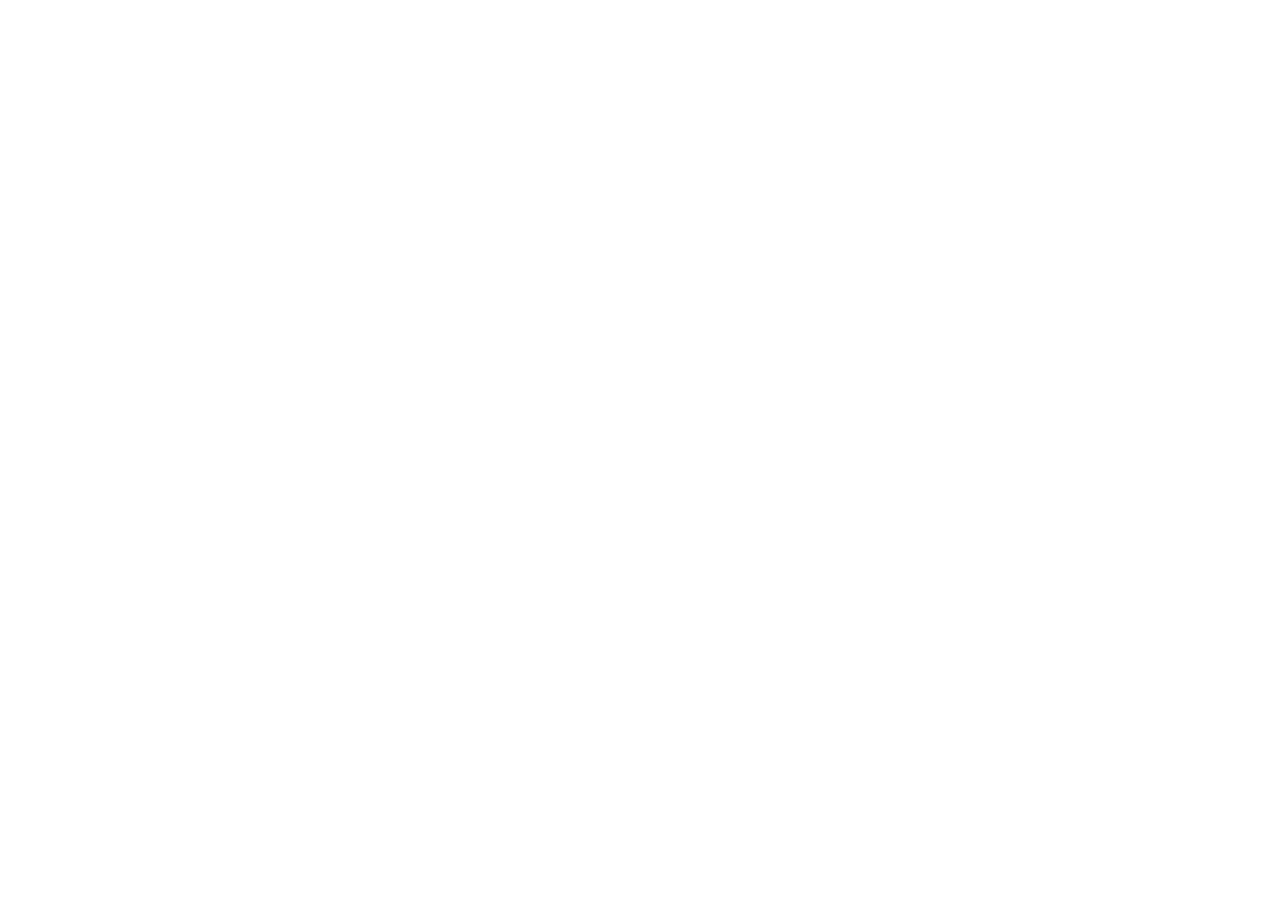
==== contact.html @ 1b9ad855 "contact initial" ====
<html lang="en">
<head>
    <meta charset="UTF-8">
    <meta name="viewport" content="width=device-width, initial-scale=1.0">
    <title>TechStore - Contact Us</title>
    <link rel="stylesheet" href="style.css">
</head>
<body>
    
</body>
</html>
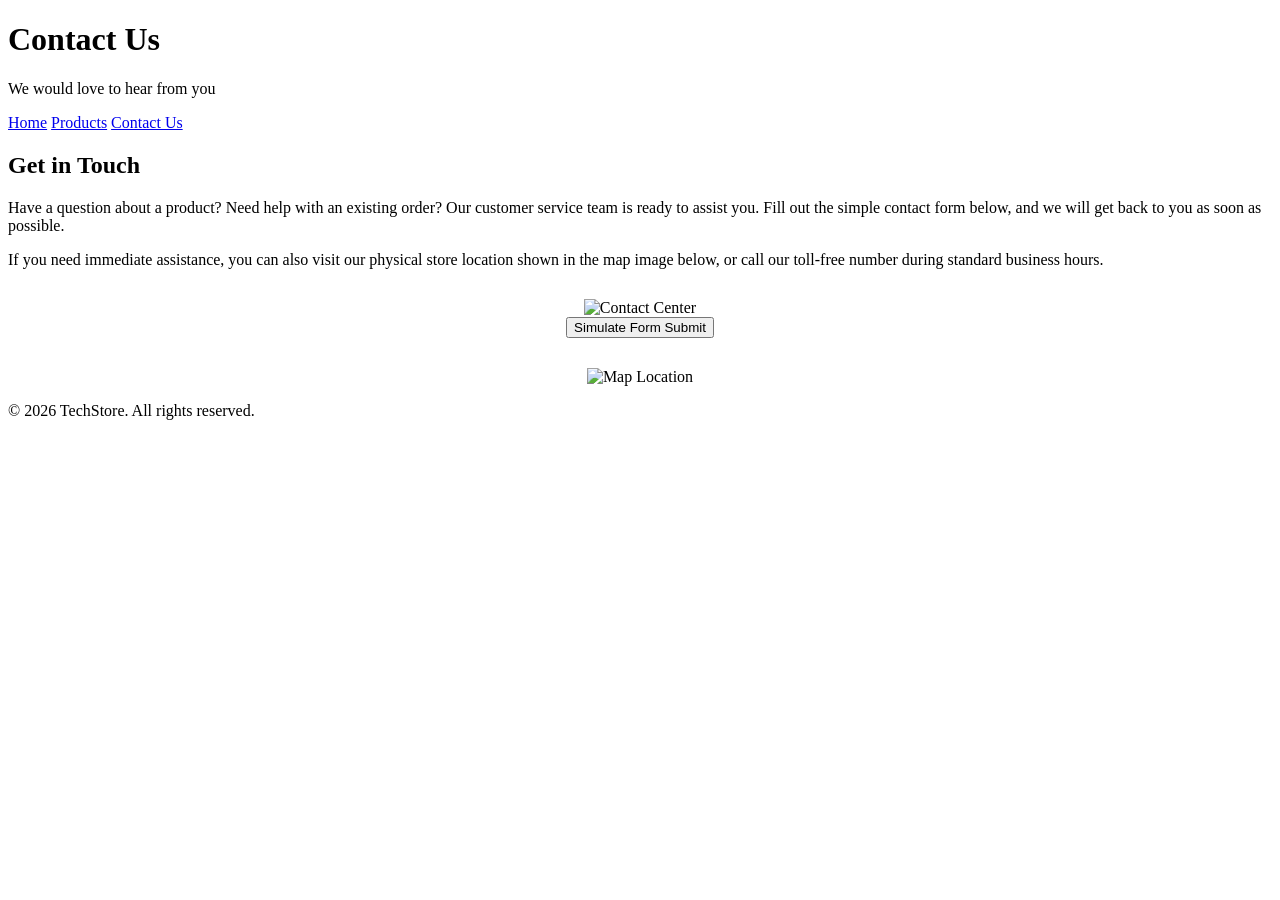
==== commit 137827ab: "Contact" ====
--- a/contact.html
+++ b/contact.html
@@ -1,3 +1,4 @@
+<!DOCTYPE html>
 <html lang="en">
 <head>
     <meta charset="UTF-8">
@@ -6,6 +7,39 @@
     <link rel="stylesheet" href="style.css">
 </head>
 <body>
-    
+    <!-- Name: Mozammel Rahman Fahim, ID: STUDENT_ID_HERE -->
+
+    <header>
+        <h1>Contact Us</h1>
+        <p>We would love to hear from you</p>
+    </header>
+
+    <nav>
+        <a href="index.html">Home</a>
+        <a href="products.html">Products</a>
+        <a href="contact.html">Contact Us</a>
+    </nav>
+
+    <main>
+        <h2>Get in Touch</h2>
+        <p>Have a question about a product? Need help with an existing order? Our customer service team is ready to assist you. Fill out the simple contact form below, and we will get back to you as soon as possible.</p>
+        <p>If you need immediate assistance, you can also visit our physical store location shown in the map image below, or call our toll-free number during standard business hours.</p>
+
+        <div style="text-align: center; margin: 30px 0;">
+            <img src="https://images.unsplash.com/photo-1596524430615-b46475ddff6e?w=800" alt="Contact Center">
+            <br>
+            <button class="btn" onclick="submitForm()">Simulate Form Submit</button>
+        </div>
+
+        <div style="text-align: center;">
+            <img src="https://images.unsplash.com/photo-1524661135-423995f22d0b?w=800" alt="Map Location">
+        </div>
+    </main>
+
+    <footer>
+        <p>&copy; 2026 TechStore. All rights reserved.</p>
+    </footer>
+
+    <script src="script.js"></script>
 </body>
 </html>
